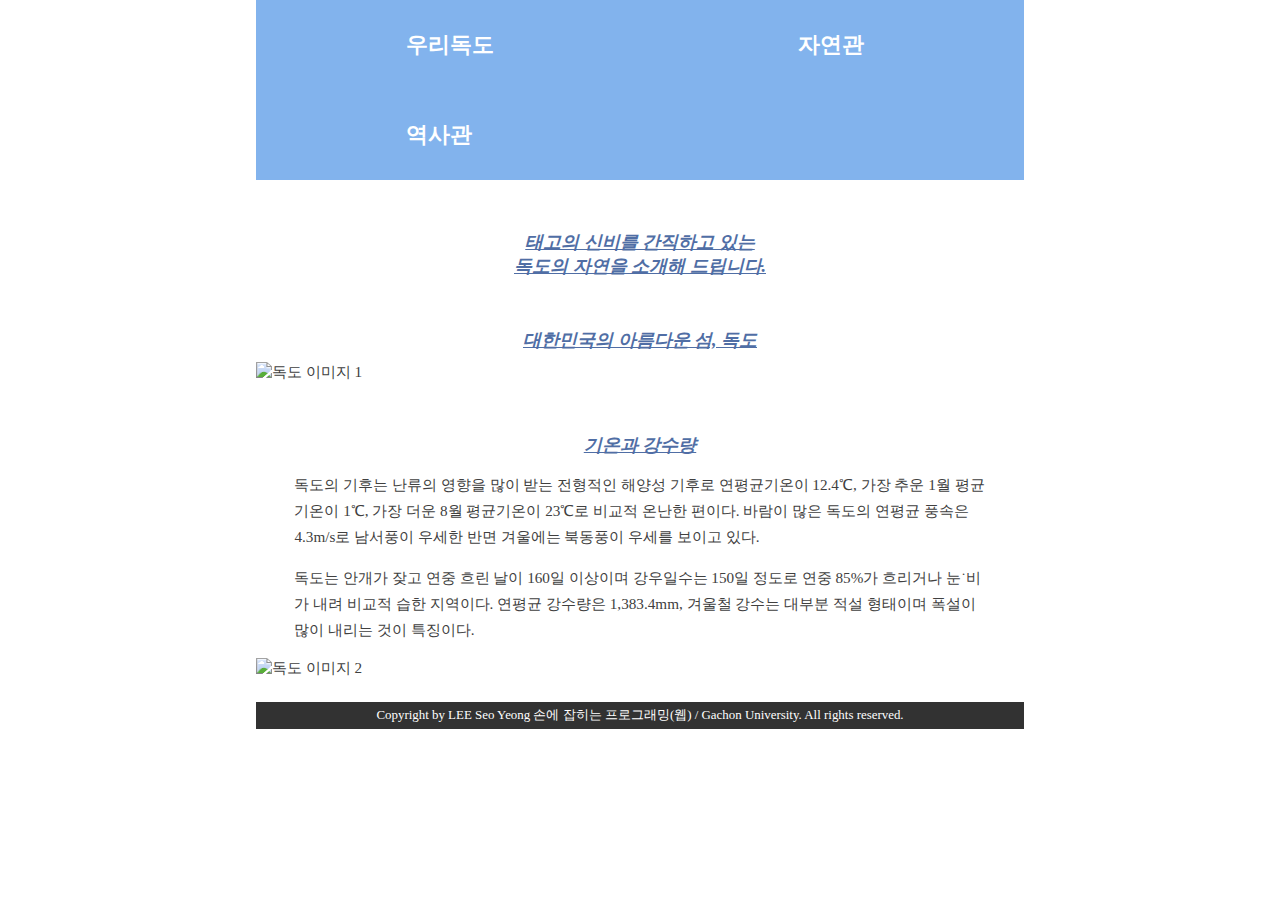
==== index.html @ 552df18e "Add files via upload" ====
<!DOCTYPE html>
<html lang="ko">
<head>
    <meta charset="utf-8">
    <link href="style.css" rel="stylesheet" media="screen">
    <meta name="viewport" content="width=device-width, initial-scale=1.0">
    <title>프로젝트: 반응형 웹 페이지 제작</title>
</head>
<body>
    <!-- Header: 메뉴 -->
    <div id="header">
        <label for="toggle">MENU</label>
        <input type="checkbox" id="toggle">
        <ul id="nav">
            <li><a href="index.html"> 우리독도 </a></li>
            <li><a href="first.html"> 자연관 </a></li>
            <li><a href="second.html"> 역사관 </a></li>
        </ul>
    </div>
    <!-- Contents: 본문 -->    
    <div id="contents">
        <h2>태고의 신비를 간직하고 있는<br> 독도의 자연을 소개해 드립니다.</h2>
        <h2>대한민국의 아름다운 섬, 독도</h2>
        <img src="dokdo1.jpeg" alt="독도 이미지 1">    
        <h2>기온과 강수량</h2>
        <p>독도의 기후는 난류의 영향을 많이 받는 전형적인 해양성 기후로 연평균기온이 12.4℃, 가장 추운 1월 평균기온이 1℃, 가장 더운 8월 평균기온이 23℃로 비교적 온난한 편이다. 바람이 많은 독도의 연평균 풍속은 4.3m/s로 남서풍이 우세한 반면 겨울에는 북동풍이 우세를 보이고 있다.</p>
        <p>독도는 안개가 잦고 연중 흐린 날이 160일 이상이며 강우일수는 150일 정도로 연중 85%가 흐리거나 눈˙비가 내려 비교적 습한 지역이다. 연평균 강수량은 1,383.4mm, 겨울철 강수는 대부분 적설 형태이며 폭설이 많이 내리는 것이 특징이다.</p>
        <img src="dokdo2.jpeg" alt="독도 이미지 2">    
        <br>
    </div>
    <!-- Footer: 저작권정보 -->
    <div id="footer">
        Copyright by LEE Seo Yeong 손에 잡히는 프로그래밍(웹) / Gachon University. All rights reserved.
    </div>
</body>
</html>
---- style.css ----
/* 데스크톱 */
	body{ margin:0 auto;
	      width:60%;
		  font-family:"은 바탕", "Nanum Gothic", "맑은 고딕", Dotum;
		  color:#404040;
		  font-size:95%;}
	a {text-decoration:none;
	   color:white; }
	#header{ background-color: #82B3ED;
	         color:white;}
	label,#toggle {display:none;}
    #nav {	padding:0;
	        margin: 0;
			display:inline;}
	#nav li{ display: inline-block;
	         padding: 30px 150px;
			 font-weight:bold;
			 font-size:22px;}
	#contents {min-height: 200px; 
	           background-color:white; }
	#contents h2{ font-size: 18px;
	              color: #506EA5;
				  text-align:center; 
				  font-style: italic;
				  font-weight: 900;
				  text-decoration: underline;
				  margin:50px 0 10px 0; }
	#contents h1{ font-size: 25px;
	              color: #506EA5;
				  text-align:center; 
				  font-style: italic;
				  font-weight: 900;
				  text-decoration: underline;
				  margin:50px 0 10px 0; }
	#contents h4{ font-size: 18px;
	              color: #506EA5;
				  text-align: left; 
				  font-style: italic;
				  font-weight: 900;
				  text-decoration: underline;
				  margin:50px 0 10px 0; }
	#contents img{display: block;
					margin: 5px auto; }
	#contents h3{text-align:center;
				 color:#4169E1;}
	#contents p{padding:0 5%;
				line-height:1.7em;}
	#footer {background-color:#323232;
	         color:white;
			 text-align:center;
			 font-size:0.85em;
			 padding: 5px 0; }
	.c1 {border : 3px dashed #6495ED; 
		 background-color: #D7F1FA; 
		 font-weight: 300;
		 width: 55%;
		 height: 50%;
		 margin: 30px 15px;
		 font-size: 1.1em;
		 text-align: left;
		 color: #3CA0FF;
		 padding: 2% 7% 1% 0.5%; }
	.c2 {background-color: #C3E7FA; 
		 border: 3px dotted white;
		 font-weight: 800;
		 color: midnightblue; 
		 margin: 5px 15px;
		 text-align: center;}
	#contents1 { border: 3px solid #AECDFF;
				 border-radius: 25%; }
	#contents2 { border: 3px solid #A0D1F7;
				 border-radius: 50%; }
	#contents3 { border: 3px solid #B8D7FF;
				 border-radius: 12.5%;
				 margin: 50%;}
	.c3 {text-align: center;
		 width: 200px; 
		 height: 30px;
		 background-color: #E0EBFF;
		 margin: auto 10px auto auto;
		 font-weight: 100;
		 padding: 6px;
		 font-size: 9pt;
		 text-align: center;}
	.c4 {text-align: center;
		 font-weight: 700;}
	.c5 {background-color: #B4E5FF;
		 margin: 10%;
		 color: #4873E1;}
	/* 모바일 */
	@media screen and (max-width: 480px) {
		body{margin: 0 auto;
			 width:100%;}
		#nav { display:none;}
		#toggle:checked + #nav { display:block;}
		#nav li{ display:block;
				 width:100%;
				 text-align:center;
				 border-top:1px solid white;
				 padding: 3%;
				 font-size:1.1em; }
		label{display:block;
				text-align:center;
				font-size:20px;
				font-weight:bold;
				padding: 10px 3%; }
		#contents img{width:98%;}
	}
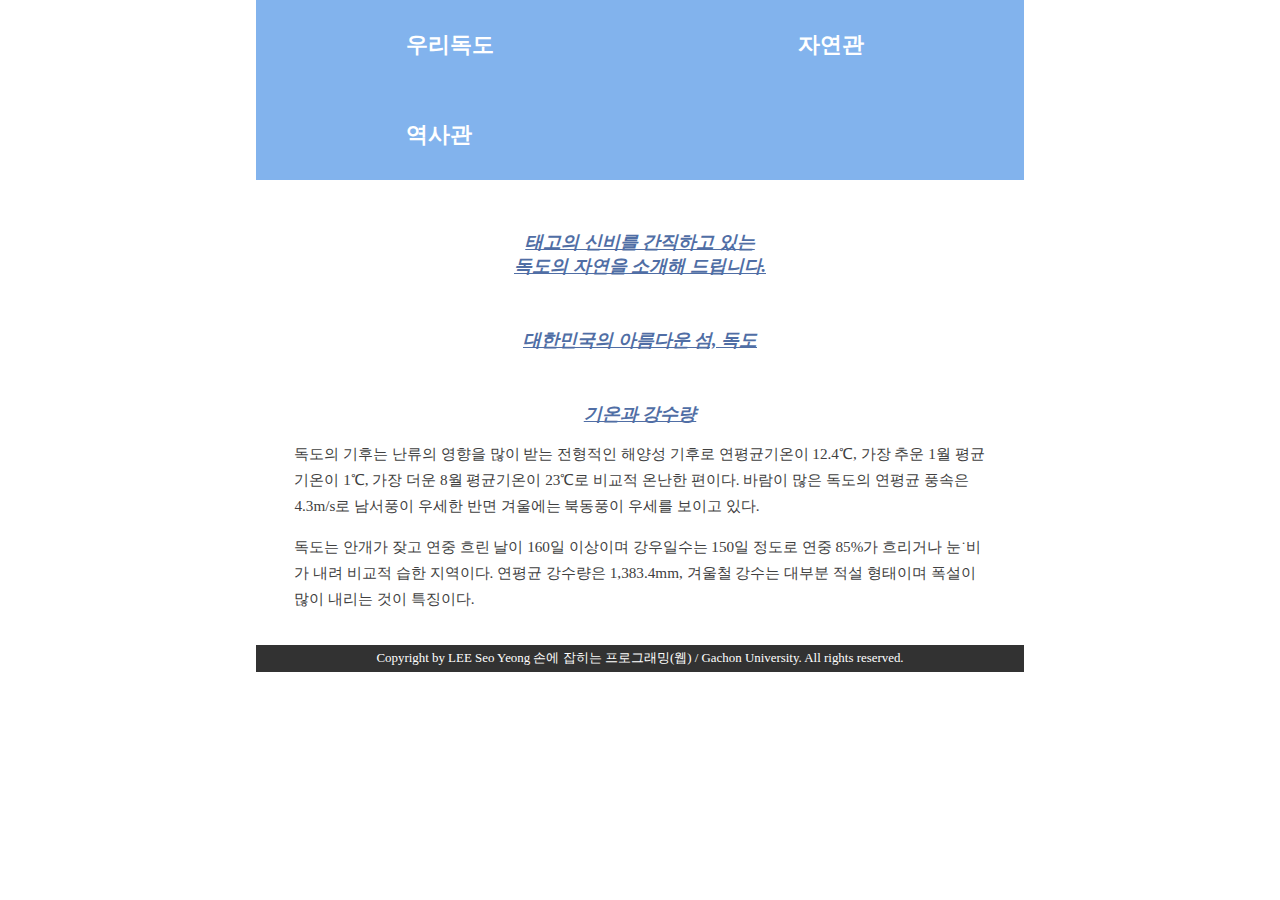
==== commit 8087b8e2: "index.html" ====
--- a/index.html
+++ b/index.html
@@ -20,12 +20,10 @@
     <!-- Contents: 본문 -->    
     <div id="contents">
         <h2>태고의 신비를 간직하고 있는<br> 독도의 자연을 소개해 드립니다.</h2>
-        <h2>대한민국의 아름다운 섬, 독도</h2>
-        <img src="dokdo1.jpeg" alt="독도 이미지 1">    
+        <h2>대한민국의 아름다운 섬, 독도</h2> 
         <h2>기온과 강수량</h2>
         <p>독도의 기후는 난류의 영향을 많이 받는 전형적인 해양성 기후로 연평균기온이 12.4℃, 가장 추운 1월 평균기온이 1℃, 가장 더운 8월 평균기온이 23℃로 비교적 온난한 편이다. 바람이 많은 독도의 연평균 풍속은 4.3m/s로 남서풍이 우세한 반면 겨울에는 북동풍이 우세를 보이고 있다.</p>
         <p>독도는 안개가 잦고 연중 흐린 날이 160일 이상이며 강우일수는 150일 정도로 연중 85%가 흐리거나 눈˙비가 내려 비교적 습한 지역이다. 연평균 강수량은 1,383.4mm, 겨울철 강수는 대부분 적설 형태이며 폭설이 많이 내리는 것이 특징이다.</p>
-        <img src="dokdo2.jpeg" alt="독도 이미지 2">    
         <br>
     </div>
     <!-- Footer: 저작권정보 -->
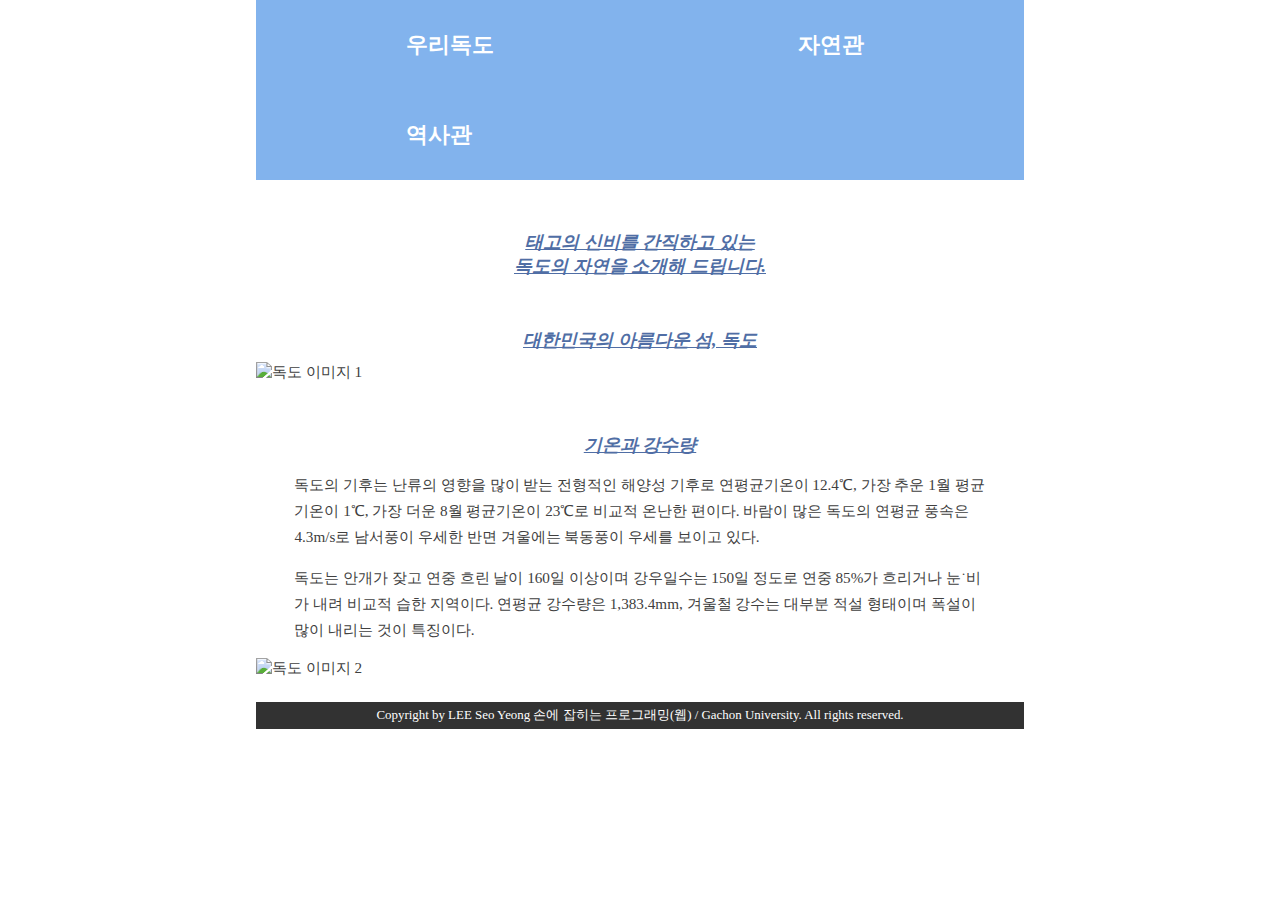
==== commit 8ca6caf0: "index.html" ====
--- a/index.html
+++ b/index.html
@@ -20,10 +20,12 @@
     <!-- Contents: 본문 -->    
     <div id="contents">
         <h2>태고의 신비를 간직하고 있는<br> 독도의 자연을 소개해 드립니다.</h2>
-        <h2>대한민국의 아름다운 섬, 독도</h2> 
+        <h2>대한민국의 아름다운 섬, 독도</h2>
+        <img id="contents7" src="dokdo1.jpeg" alt="독도 이미지 1">    
         <h2>기온과 강수량</h2>
-        <p>독도의 기후는 난류의 영향을 많이 받는 전형적인 해양성 기후로 연평균기온이 12.4℃, 가장 추운 1월 평균기온이 1℃, 가장 더운 8월 평균기온이 23℃로 비교적 온난한 편이다. 바람이 많은 독도의 연평균 풍속은 4.3m/s로 남서풍이 우세한 반면 겨울에는 북동풍이 우세를 보이고 있다.</p>
-        <p>독도는 안개가 잦고 연중 흐린 날이 160일 이상이며 강우일수는 150일 정도로 연중 85%가 흐리거나 눈˙비가 내려 비교적 습한 지역이다. 연평균 강수량은 1,383.4mm, 겨울철 강수는 대부분 적설 형태이며 폭설이 많이 내리는 것이 특징이다.</p>
+        <p class="c7">독도의 기후는 난류의 영향을 많이 받는 전형적인 해양성 기후로 연평균기온이 12.4℃, 가장 추운 1월 평균기온이 1℃, 가장 더운 8월 평균기온이 23℃로 비교적 온난한 편이다. 바람이 많은 독도의 연평균 풍속은 4.3m/s로 남서풍이 우세한 반면 겨울에는 북동풍이 우세를 보이고 있다.</p>
+        <p class="c7">독도는 안개가 잦고 연중 흐린 날이 160일 이상이며 강우일수는 150일 정도로 연중 85%가 흐리거나 눈˙비가 내려 비교적 습한 지역이다. 연평균 강수량은 1,383.4mm, 겨울철 강수는 대부분 적설 형태이며 폭설이 많이 내리는 것이 특징이다.</p>
+        <img id="contents7" src="dokdo2.jpeg" alt="독도 이미지 2">    
         <br>
     </div>
     <!-- Footer: 저작권정보 -->
